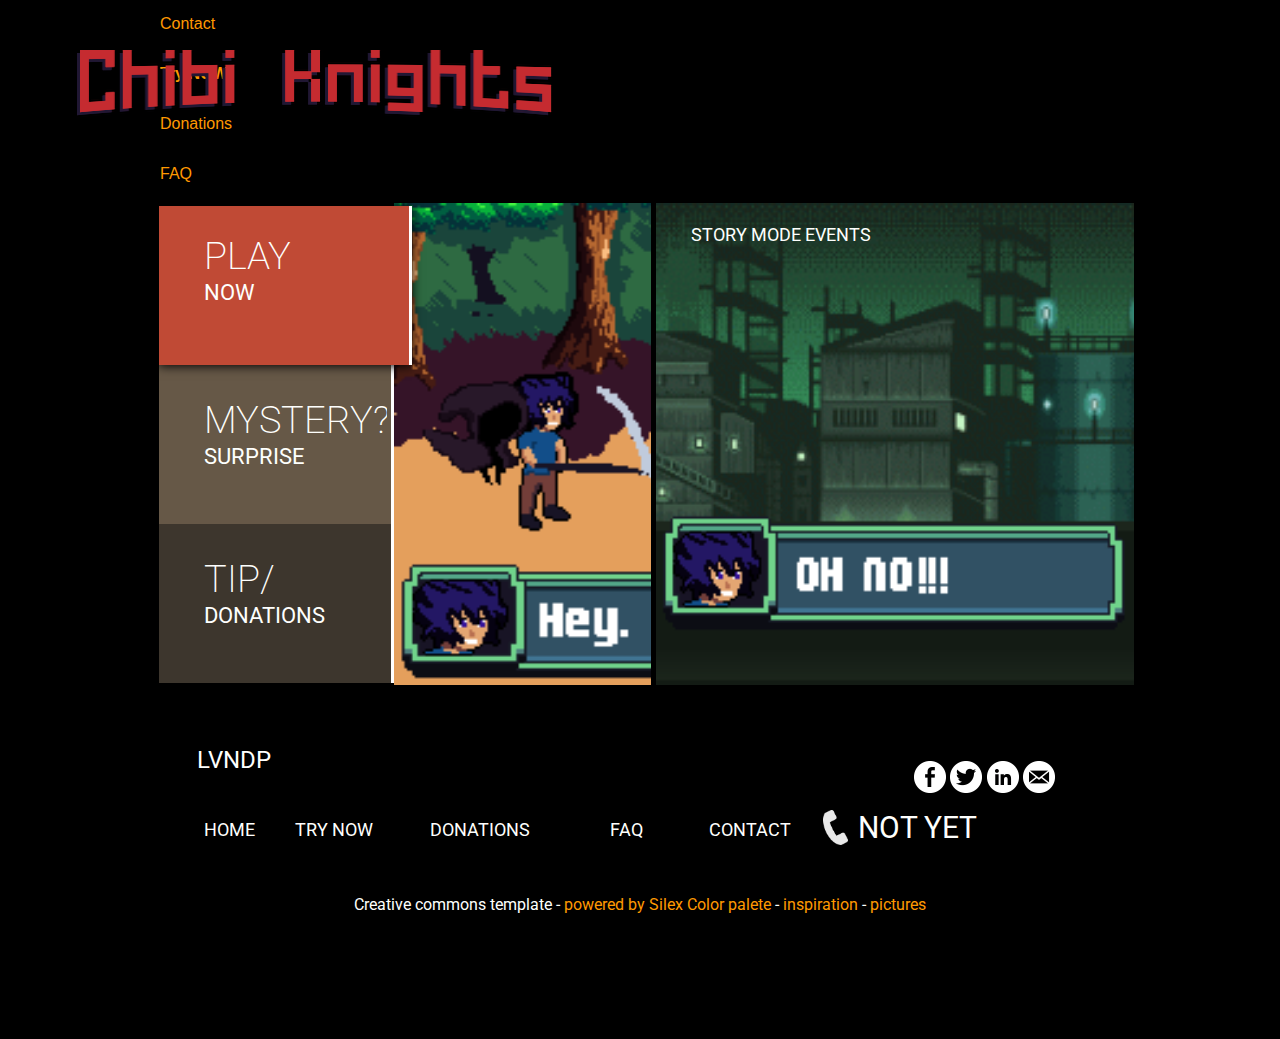
==== index.html @ 05e99b9a "Batch update" ====
<!doctype html><html lang=""><head>
    <title>Ipsoom Center - Silex template - Home</title>
    <meta charset="UTF-8">
    <meta name="generator" content="Silex v2.2.10">
    <!-- leave this for stats -->
    <script type="text/javascript" src="js/jquery.js"></script>
    

    
    <script type="text/javascript" src="js/front-end.js"></script>
    <!-- Normalize -->
    <link href="css/normalize.css" rel="stylesheet">
    <!-- Silex style -->
    <link href="css/front-end.css" rel="stylesheet">

    
    
    
    




























    




    
















































    
    
    
<link href="https://fonts.googleapis.com/css?family=Roboto:100,400" rel="stylesheet" class="silex-custom-font"><meta name="viewport" content="width=device-width, initial-scale=1"><meta name="website-width" content="960"><meta name="hostingProvider" content="unifile"><script src="js/script.js" type="text/javascript"></script><link href="css/styles.css" rel="stylesheet" type="text/css">

    <style>body { opacity: 0; transition: .25s opacity ease; }</style></head>

<body data-silex-type="container-element" class="silex-id-1439554967896-66 all-style enable-mobile silex-runtime silex-published" style=""><div data-silex-type="container-element" class="container-element editable-style silex-id-1538221038117-34 section-element hide-on-desktop" style=""><div data-silex-type="container-element" class="editable-style silex-id-1538221038114-33 container-element silex-element-content silex-container-content website-width"></div></div>
    <div data-silex-type="container-element" class="container-element editable-style silex-id-1490693608162-3 section-element website-min-width">
        <div data-silex-type="container-element" class="editable-style silex-element-content website-width silex-id-1490693608161-2 silex-container-content container-element"><div data-silex-type="text-element" class="editable-style silex-id-1552775712222-12 text-element silex-component hide-on-desktop prevent-auto-z-index nav" style=""><div class="silex-element-content normal"><style>.hamburger-menu_1563834258585_856 {position: absolute; z-index: 20;}.silex-editor .hamburger-menu_1563834258585_856 nav {left: -9999px;}.hamburger-menu_1563834258585_856 nav ul {margin-top: 80px;}.hamburger-menu_1563834258585_856 nav {opacity: 0; position: absolute; background-color: #333333; transition: left 1s ease, height 0s ease 1s; left: -300px; width: 300px; height: 20px;}.hamburger-menu_1563834258585_856.open nav {opacity: 1; height: 100vh; left: 0; transition: left 1s ease, height 0s ease 0s;}.hamburger-menu_1563834258585_856 .nav-container {z-index: 10; position: absolute;}.hamburger-menu_1563834258585_856.open .nav-container {}.hamburger-menu_1563834258585_856 .hamburger-btn {z-index: 20; cursor: pointer; position: absolute;}.hamburger-menu_1563834258585_856 .hamburger-btn span {display: block; width: 30px; height: 5px; margin-bottom: 3px; position: relative; background-color: #000000; border: 1px solid #ffffff; border-radius: 3px; transition: border-color 0.1s ease-in,
      opacity 0.1s ease-in,
      transform 0.1s ease-in,
      background 0.1s ease-in;}.hamburger-menu_1563834258585_856.open .hamburger-btn span {border-color: rgba(255, 255, 255, 0);}.hamburger-menu_1563834258585_856 .hamburger-btn span:first-child {transform-origin: 4px -2px;}.hamburger-menu_1563834258585_856.open .hamburger-btn span:first-child {transform: rotate(45deg) translate(7px, -4px);}.hamburger-menu_1563834258585_856.open .hamburger-btn span:nth-last-child(2) {opacity: 0;}.hamburger-menu_1563834258585_856 .hamburger-btn span:nth-child(3) {transform-origin: -11px 4px;}.hamburger-menu_1563834258585_856.open .hamburger-btn span:nth-child(3) {transform: rotate(-45deg) translate(0, 12px);}</style>
<!-- inspired by https://codepen.io/erikterwan/pen/EVzeRP -->
<div class="hamburger-menu_1563834258585_856 closed">
    <div class="hamburger-btn fixed">
      <span></span>
      <span></span>
      <span></span>
    </div>
    <div class="nav-container">
      <div class="prevent-scale">
        <nav role="navigation" class="">
            <ul>
            
                <li><a href="./" class="page-link-active">Home</a></li>
            
                <li><a href="our-mission.html" class="">Our mission</a></li>
            
                <li><a href="news-press.html" class="">News &amp; Press</a></li>
            
                <li><a href="how-to-help.html" class="">How to help</a></li>
            
                <li><a href="contact.html" class="">Contact</a></li>
            
            </ul>
        </nav>
      </div>
  </div>
</div>
<script type="text/javascript">
(function() {
  var isOpen = false;
  function close() {
    isOpen = false;
    $('.hamburger-menu_1563834258585_856').removeClass('open');
    $('.hamburger-menu_1563834258585_856').addClass('closed');
  }
  function open() {
    isOpen = true;
    $('.hamburger-menu_1563834258585_856').addClass('open');
    $('.hamburger-menu_1563834258585_856').removeClass('closed');
  }
  function toggle() {
    if(isOpen) close();
    else open();
  }
  var silexElement = $('.hamburger-menu_1563834258585_856').closest('.editable-style');
  function move(data) {
    var offset = silexElement.offset();
    $('.hamburger-menu_1563834258585_856 .nav-container').css({
      'transform': 'translate(' + (data.scrollLeft - (offset.left/data.scale)) + 'px, ' + (data.scrollTop - (offset.top/data.scale)) + 'px)'
    });
  }
  $('.hamburger-menu_1563834258585_856 .hamburger-btn').click(function() { toggle(); });
  $(document).on('silex.scroll silex.resize', function(e, data) {
    close();
    move(data);
  });
  close();
})();
</script>
</div></div>
            
            
            


            
            
            
        <div data-silex-type="container-element" class="editable-style silex-id-1552775732073-13 container-element hide-on-desktop"></div><a href="contact.html" data-silex-type="text-element" class="editable-style text-element silex-id-1439554966563-53 hide-on-mobile nav-mark nav" style="">
                <div class="silex-element-content normal"><p><a href="contact.html" class="">Contact</a></p>
                </div>
            </a><a href="our-mission.html" data-silex-type="text-element" class="editable-style text-element hide-on-mobile silex-id-1596401810194-0 nav-mark nav" style="">
                <div class="silex-element-content normal"><p><a href="our-mission.html" class=""><b>Try NOW</b></a></p>
                </div>
            </a><a href="news-press.html" data-silex-type="text-element" class="editable-style text-element silex-id-1439554966975-57 hide-on-mobile nav-mark nav" style="">
                <div class="silex-element-content normal"><p><a href="news-press.html" class="">Donations</a></p>
                </div>
            </a><a href="./" data-silex-type="image-element" class="editable-style silex-id-1490693355800-0 image-element page-link-active" style=""><img src="assets/Title%20dfssssff%201.png" class="silex-element-content"></a><a href="how-to-help.html" data-silex-type="text-element" class="editable-style text-element hide-on-mobile silex-id-1596402918164-6 nav-mark nav" style="">
                <div class="silex-element-content normal"><p><a href="how-to-help.html" class="">FAQ</a></p>
                </div>
            </a></div>
    </div>
    <div data-silex-type="container-element" class="container-element editable-style silex-id-1490693798023-5 section-element paged-element page-home hide-on-mobile website-min-width paged-element-visible">
        <div data-silex-type="container-element" class="editable-style silex-element-content website-width silex-id-1490693798022-4 silex-container-content container-element">
            <div data-silex-type="container-element" class="editable-style container-element silex-id-1439554966458-52" style="">


















                <div data-silex-type="container-element" class="editable-style container-element sub-nav silex-id-1439554966357-51 hide-on-mobile" style="top: 164px; width: 232px; min-height: 159px;">




                    <div data-silex-type="text-element" class="editable-style text-element silex-id-1439554966255-50 buttons" style="top: 22px; left: 45px; width: 183px; min-height: 118px;">
                        <div class="silex-element-content normal">
                            <h2>mystery?</h2>
                            <h3>Surprise</h3>
                        </div>
                    </div>
                </div>
                <a href="our-mission.html" data-silex-type="container-element" class="editable-style container-element silex-id-1439554966154-49 hide-on-mobile sub-nav sub-nav-active" style="top: 5px; width: 250px; min-height: 159px;">




                    <div data-silex-type="text-element" class="editable-style text-element silex-id-1439554966050-48 buttons" style="top: 17px; left: 45px; width: 183px; min-height: 104px;">
                        <div class="silex-element-content normal">
                            <h2>Play</h2><h3>Now<br></h3><span class="_wysihtml-temp-caret-fix" style="position: absolute; display: block; min-width: 1px; z-index: 99999;">﻿</span></div>
                    </div>
                </a>




                <a href="news-press.html" data-silex-type="container-element" class="editable-style container-element silex-id-1439554965843-46 hide-on-mobile sub-nav" style="top: 323px; width: 232px; min-height: 159px;">




                    <div data-silex-type="text-element" class="editable-style text-element silex-id-1439554965740-45 buttons" style="top: 22px; left: 45px; width: 183px; min-height: 104px;">
                        <div class="silex-element-content normal">
                            <h2>Tip/<br></h2><h3>Donations<br></h3><span class="_wysihtml-temp-caret-fix" style="position: absolute; display: block; min-width: 1px; z-index: 99999;">﻿</span></div>
                    </div>

                </a>
                
                
            <div data-silex-type="image-element" class="editable-style silex-id-1596401957684-2 image-element" style=""><img src="assets/previxew.png" class="silex-element-content"></div><div data-silex-type="image-element" class="editable-style silex-id-1596402475060-4 image-element" style=""><img src="assets/previxsssefw.png" class="silex-element-content"></div><div data-silex-type="text-element" class="editable-style silex-id-1596402753030-5 text-element nav" style=""><div class="silex-element-content normal"><p>Story Mode Events</p><span class="_wysihtml-temp-caret-fix" style="position: absolute; display: block; min-width: 1px; z-index: 99999;">﻿</span></div></div></div>
            
        </div>
    </div>
    











    <div class=""></div>




























    <div class="silex-pages">
        <a id="page-home" data-silex-type="page-element" class="page-element page-link-active" href="./">Home</a><a id="page-our-mission" data-silex-type="page-element" class="page-element" href="our-mission.html">Our Mission</a><a id="page-news-press" data-silex-type="page-element" class="page-element" href="news-press.html">News &amp; Press</a><a id="page-how-to-help" data-silex-type="page-element" class="page-element" href="how-to-help.html">How to Help</a><a id="page-contact" data-silex-type="page-element" class="page-element" href="contact.html">Contact</a><a id="page-game" href="game.html" data-silex-type="page-element" class="page-element">Game</a></div>






































    




    
    

    
    

    
    
    



















<div data-silex-type="container-element" class="container-element editable-style silex-id-1490694042605-9 section-element website-min-width">
        <div data-silex-type="container-element" class="editable-style silex-element-content website-width silex-id-1490694042604-8 silex-container-content container-element" style="">
            
            <a href="./" data-silex-type="text-element" class="editable-style text-element silex-id-1439554962691-15 logo page-link-active" style="">
                <div class="silex-element-content normal">
                    <h2>
                        LVNDP</h2><span class="_wysihtml-temp-caret-fix" style="position: absolute; display: block; min-width: 1px; z-index: 99999;">﻿</span></div>
            </a>
            
            <div data-silex-type="image-element" class="editable-style image-element silex-id-1439554962386-12"><img src="assets/form_icon_phone.png" class="silex-element-content">
            </div>
            <a href="tel:+1800990722" data-silex-type="text-element" class="editable-style text-element silex-id-1439554962283-11 phone-number">
                <div class="silex-element-content normal">
                    <p><b><font color="#fefffd">NOT YET</font>&nbsp;</b><br></p><span class="_wysihtml-temp-caret-fix" style="position: absolute; display: block; min-width: 1px; z-index: 99999;">﻿</span></div>
            </a>
            <a href="contact.html" data-silex-type="text-element" class="editable-style text-element silex-id-1439554962181-10 nav hide-on-mobile nav-mark">
                <div class="silex-element-content normal"><p>Contact</p>
                </div>
            </a>
            <a href="how-to-help.html" data-silex-type="text-element" class="editable-style text-element silex-id-1439554962078-9 nav hide-on-mobile nav-mark">
                <div class="silex-element-content normal"><p>Faq</p>
                </div>
            </a>
            <a href="news-press.html" data-silex-type="text-element" class="editable-style text-element silex-id-1439554961964-8 hide-on-mobile nav nav-mark">
                <div class="silex-element-content normal"><p>Donations</p>
                </div>
            </a>
            <a href="our-mission.html" data-silex-type="text-element" class="editable-style text-element silex-id-1439554961840-7 hide-on-mobile nav nav-mark">
                <div class="silex-element-content normal"><p>Try now</p>
                </div>
            </a>
            <a href="./" data-silex-type="text-element" class="editable-style text-element silex-id-1439554961739-6 nav hide-on-mobile nav-mark page-link-active">
                <div class="silex-element-content normal"><p>Home</p>
                </div>
            </a>
            <div data-silex-type="text-element" class="editable-style text-element silex-id-1439554962792-16 footer">
                <div class="silex-element-content normal"><p>Creative commons template - <a href="//www.silex.me">powered by Silex</a>
                    
                    <a href="//www.colorcombos.com/color-schemes/253/ColorCombo253.html">Color palete</a> - <a href="//blog.templatemonster.com/2011/07/18/free-website-template-charity-jquery-slider-typography/">inspiration</a>
                         - <a href="https://unsplash.com/">pictures</a></p>
                    
                </div>
            </div>
        <div data-silex-type="html-element" class="editable-style silex-id-1538217695429-29 html-element silex-component silex-component-share page-home paged-element paged-element-visible" style=""><div class="silex-element-content">
<ul class="share-buttons" id="id_1538217760261_195">
  
  <li><a href="https://www.facebook.com/sharer/sharer.php?u=https://www.silex.me&amp;t=Silex website builder" title="Share on Facebook" target="_blank"><img alt="Share on Facebook" src="assets/Facebook.png"></a></li>
  
  
  <li><a href="https://twitter.com/intent/tweet?source=https://www.silex.me&amp;text=Silex website builder:%20https://www.silex.me&amp;via=silexlabs" target="_blank" title="Share on Twitter"><img alt="Twitt" src="assets/Twitter.png"></a></li>
  
  
  
  
  
  
  
  <li><a href="http://www.linkedin.com/shareArticle?mini=true&amp;url=https://www.silex.me&amp;title=Silex website builder&amp;summary=This site was made with Silex website builder&amp;source=https://www.silex.me" target="_blank" title="Share on LinkedIn"><img alt="Share on LinkedIn" src="assets/LinkedIn.png"></a></li>
  
  
  
  
  <li><a href="mailto:?subject=Silex website builder&amp;body=This site was made with Silex website builder:%20https://www.silex.me" target="_blank" title="Send email"><img alt="Send by email" src="assets/Email.png"></a></li>
  
</ul>

<style type="text/css">#id_1538217760261_195.share-buttons {list-style: none; padding: 0;}#id_1538217760261_195.share-buttons li {display: inline;}#id_1538217760261_195.share-buttons .sr-only {position: absolute; clip: rect(1px, 1px, 1px, 1px); padding: 0; border: 0; height: 1px; width: 1px; overflow: hidden;}</style>
</div></div></div>
    </div></body></html>
---- css/front-end.css ----
/**
 * This file holds the basic CSS styles of Silex websites
 */

/* pages */
.page-element{
  display: none;
}
.paged-element{
  display: none;
}
.silex-published .paged-element{
  display: block;
}
/* default style for silex elements */
.editable-style{
  position: absolute;
  box-sizing: content-box; /* this is needed to set the size of elements with a border (though it could be omited since this is the default value) */
}
.silex-element-content{
  overflow: hidden;
  border-radius: initial;
  width: 100%;
}
/* prevent-auto-z-index is to let the components handle their z-index */
.section-element > .silex-element-content > *:not(.prevent-auto-z-index) {
  /* put the elements of a section on top of sections bellow */
  z-index: 10;
}
.silex-element-content {
  pointer-events: none;
}
.silex-element-content[contenteditable="true"] {
  min-height: 20px;
  cursor: text;
  pointer-events: auto;
}
.editable-style.silex-selected.text-editor-focus {
  /* remove text box selection markers
  box-shadow: none;
  */
  /* a click on current text box will select it */
  cursor: pointer;
}
.text-editor-focus .ui-resizable-handle {
  /* remove text box UI handles for resize */
  display: none;
}
.section-element > .silex-element-content {
  /* section have a content element, and it needs to keep pointer events
     because it container other silex elements
  */
  pointer-events: auto;
}
body.silex-runtime .silex-element-content {
  pointer-events: auto;
}
.editable-style.section-element {
  position: relative;
  left: 0;
  top: 0;
  right: 0;
  padding: 0 100px;
  margin: 0;
}
.silex-runtime .editable-style.section-element {
  padding: 0;
  margin: 0;
  margin-top: -1px;
}
.default-site-width, /* for backward compat, FIXME: remove in a while */
.website-width {
  width: 960px;
}
.section-element .silex-container-content {
  position: relative;
  left: 0;
  top: 0;
  margin-left: auto;
  margin-right: auto;
  overflow: initial;
}
/* background */
.background{
  position: relative !important;
  left: 0 !important;
  top: 0 !important; /* !important is useful while editing */
  margin-left: auto;
  margin-right: auto;
  z-index: 1;
}
/* resize */
.editable-style.image-element .silex-element-content {
  position: absolute;
  border-radius: inherit; /* this is to follow the element's radius */
  height: 100%;
}
/* wysihtml text editor styles */
.wysiwyg-float-left {
  float: left;
  margin: 0 8px 8px 0;
}
.wysiwyg-float-right {
  float: right;
  margin: 0 0 8px 8px;
}
/* Remove dots surrounding links in Firefox
    because of normalize.css */
a:focus{ outline: none;}

body.silex-runtime .editable-style[data-silex-href] {
  cursor: pointer;
}
body.enable-mobile .editable-style.hide-on-desktop {
  display: none;
}
/* elements styles */
body.enable-mobile .background {
  height: initial;
  padding-bottom: 50px;
}
.silex-runtime .fixed {
  position: absolute;
  z-index: 20;
}
/* Mobile styles */
@media (max-width:480px) {
  /* hide horizontal scroll bar which appears because of residual values in css
  html {
    overflow-x: hidden;
  }
  */
  body {
    position: initial; /* used to be absolute but now only in editor (editable.css), when position is absolute the body has the size of its content */
  }
  /* mobile mode */
  body.enable-mobile .editable-style:not(.prevent-mobile-style),
  body.enable-mobile .background.background-initial {
    position: static;
    top: auto;
    left: auto;
    max-width: 100%;
    min-width: auto; /* this is to remove sections min-width, since section min-width is set to the witdh of its content in Element::setStyle() */
    margin-left: auto;
    margin-right: auto;
  }
  body.enable-mobile .editable-style.container-element {
    padding: 10px; /* leave space between a container and its content */
  }
  body.enable-mobile .editable-style.section-element {
    padding: 0;
  }
  body.enable-mobile .editable-style.section-element > .silex-element-content {
    padding: 10px 0; /* leave space between a container and its content */
  }
  body.enable-mobile.silex-resizing .editable-style:not(.prevent-mobile-style) {
    max-width: unset; /* while dragging let the user size the elements freely */
  }
  body.enable-mobile .image-element.editable-style:not(.prevent-mobile-style) {
    position: relative;
  }
  body.enable-mobile .editable-style.section-element {
    max-width: 100%; /* section bg should be 100% width because user do not need to grab the side and resize */
    padding: 0;
    margin: 0;
  }
  body.enable-mobile .container-element {
    display: flex;
    align-items: center;
    justify-content: space-around;
    flex-wrap: wrap;
    height: fit-content;
  }
  /* but still hide paged elements or desktop only elements */
  .paged-element-hidden.paged-element.editable-style {
    display: none;
  }
  body.enable-mobile .editable-style.hide-on-mobile {
    display: none;
  }
  body.enable-mobile .editable-style.hide-on-desktop {
    display: initial;
  }
  body.silex-runtime.enable-mobile .background.background-initial {
    max-width: 100%;
  }
}

/**
 * prodotype components
 */
.silex-element-content-full-height .silex-element-content {
  height: 100%;
}
.prodotype-preview {
  display: none;
}
.prodotype-runtime,
.prodotype-runtime-strict {
  display: none;
}
.prodotype-published {
  display: none;
}
body.silex-editor .prodotype-preview {
  display: block;
}
body.silex-runtime .prodotype-runtime,
body.silex-runtime .prodotype-runtime-strict {
  display: block;
}
body.silex-published .prodotype-published {
  display: block;
}
body.silex-publish .prodotype-runtime-strict {
  display: none;
}
.prodotype-force-size {
  position: absolute;
  width: 100%;
  height: 100%;
}
.silex-component-button button {
  width: 100%;
}
/* full-width component*/
div.editable-style.full-width-section {
  min-height: 100px;
}

div.editable-style.full-width-section>.editable-style {
  position: static;
  min-width: 100%;
}

div.editable-style.full-width-section>.editable-style.silex-element-content {
  display: none;
}
---- css/styles.css ----
.nav-mark a {padding: 15px 5px; transition: background-color .5s ease;}.sub-nav.sub-nav-active {width: 250px; box-shadow: 0 1px 10px black;}.sub-nav {transition: all .15s ease-out; z-index: 100; cursor: pointer;}
.silex-id-1439554967896-66 {background-color: rgb(0, 0, 0); border-top-color: rgb(0, 0, 0); border-right-color: rgb(0, 0, 0); border-bottom-color: rgb(0, 0, 0); border-left-color: rgb(0, 0, 0);}.silex-id-1538221038117-34 {top: 5px; left: 5px;}@media only screen and (max-width: 480px) {.silex-id-1538221038117-34 {top: 0px; left: 0px;}}.silex-id-1538221038114-33 {min-height: 20px;}@media only screen and (max-width: 480px) {.silex-id-1538221038114-33 {min-height: 58px; top: 27px; left: 12px; width: 445px;}}.silex-id-1490693608162-3 {background-color: transparent; top: 5px; left: 5px; min-width: 960px;}.silex-id-1490693608161-2 {min-height: 147px; background-color: transparent; top: 15px; left: 647px; width: 960px;}.silex-id-1552775712222-12 {min-height: 27px; width: 33px; background-color: transparent; top: 100px; left: 774px;}@media only screen and (max-width: 480px) {.silex-id-1552775712222-12 {left: 0px; top: 0px; min-height: 26px; width: 32px;}}.silex-id-1552775732073-13 {width: 100px; min-height: 100px; background-color: rgb(255, 255, 255); top: 100px; left: 740px;}@media only screen and (max-width: 480px) {.silex-id-1552775732073-13 {left: 391px; top: 64px; background-color: transparent; width: 27px; min-height: 20px;}}.silex-id-1439554966563-53 {width: 95px; top: 73px; left: 819px; box-sizing: content-box; min-height: 46px;}.silex-id-1596401810194-0 {width: 152px; top: 73px; left: 393px; box-sizing: content-box; min-height: 55px;}.silex-id-1439554966975-57 {width: 152px; top: 73px; left: 533px; box-sizing: content-box; min-height: 55px; background-color: transparent;}.silex-id-1490693355800-0 {width: 492px; min-height: 85px; top: 43.98957443237305px; left: -93.00000095367432px;}.silex-id-1596402918164-6 {width: 95px; top: 73px; left: 697.9896240234375px; box-sizing: content-box; min-height: 45px;}.silex-id-1490693798023-5 {background-color: transparent; top: 178px; left: 5px; min-width: 960px;}.silex-id-1490693798022-4 {min-height: 474px; background-color: transparent; top: 15px; left: 647px; width: 960px;}.silex-id-1439554966458-52 {width: 960px; top: 3px; left: -1.333343505859375px; box-sizing: content-box; background-color: transparent; min-height: 482px;}.silex-id-1439554966357-51 {width: 232px; top: 164px; left: 0px; box-sizing: content-box; border-top-color: rgb(255, 255, 255); border-right-color: rgb(255, 255, 255); border-bottom-color: rgb(255, 255, 255); border-left-color: rgb(255, 255, 255); border-top-width: 0px; border-right-width: 3px; border-bottom-width: 0px; border-left-width: 0px; border-top-style: solid; border-right-style: solid; border-bottom-style: solid; border-left-style: solid; background-color: rgb(102, 88, 71); min-height: 159px;}@media only screen and (max-width: 480px) {.silex-id-1439554966357-51 {top: 0px; left: 93px; width: 234px; min-height: 158px;}}.silex-id-1439554966255-50 {width: 183px; top: 22px; left: 45px; box-sizing: content-box; min-height: 118px;}.silex-id-1439554966154-49 {width: 232px; top: 5px; left: 0px; box-sizing: content-box; border-top-color: rgb(255, 255, 255); border-right-color: rgb(255, 255, 255); border-bottom-color: rgb(255, 255, 255); border-left-color: rgb(255, 255, 255); border-top-width: 0px; border-right-width: 3px; border-bottom-width: 0px; border-left-width: 0px; border-top-style: solid; border-right-style: solid; border-bottom-style: solid; border-left-style: solid; background-color: rgba(192,74,53,1); min-height: 159px;}.silex-id-1439554966050-48 {width: 183px; top: 17px; left: 45px; box-sizing: content-box; min-height: 104px;}.silex-id-1439554965843-46 {width: 232px; top: 323px; left: 0px; box-sizing: content-box; border-top-color: rgb(255, 255, 255); border-right-color: rgb(255, 255, 255); border-bottom-color: rgb(255, 255, 255); border-left-color: rgb(255, 255, 255); border-top-width: 0px; border-right-width: 3px; border-bottom-width: 0px; border-left-width: 0px; border-top-style: solid; border-right-style: solid; border-bottom-style: solid; border-left-style: solid; background-color: rgb(61, 54, 45); min-height: 159px;}.silex-id-1439554965740-45 {width: 183px; top: 22px; left: 45px; box-sizing: content-box; min-height: 104px;}.silex-id-1596401957684-2 {width: 520px; min-height: 482px; top: 2px; left: 235px;}.silex-id-1596402475060-4 {width: 478px; min-height: 482px; top: 2px; left: 492px; border-width: 0 0 0 5px; border-style: solid;}.silex-id-1596402753030-5 {width: 229px; min-height: 50px; top: 11px; left: 508.00341796875px;}.silex-id-1490694258064-17 {background-color: transparent; top: 171px; left: 0px; border-color: #000000; min-width: 960px;}.silex-id-1490694258062-16 {min-height: 744px; background-color: transparent; border-color: #000000; top: 15px; left: 329px; width: 960px;}.silex-id-1492776401689-1 {width: 456px; height: 587px; background-color: transparent; top: 83px; left: 1px;}.silex-id-1548873212201-7 {height: 400px; width: 456px; background-color: transparent; top: 92px; left: 504px;}.silex-id-1490694217944-13 {background-color: transparent; top: 171px; left: 0px;}.silex-id-1490694217944-12 {min-height: 236px; background-color: transparent;}.silex-id-1439554961432-3 {width: 817px; top: 31px; left: 2px; box-sizing: content-box; min-height: 189px;}.silex-id-1490701905049-21 {background-color: transparent; top: 100px; left: NaNpx; background-image: url(../assets/nQZcA7PRTyuduZPSZQ88_wanderlust.jpg); background-size: cover; background-position: center center;}.silex-id-1490701905043-20 {min-height: 480px; background-color: transparent;}.silex-id-1490694237194-15 {background-color: transparent; top: 171px; left: 0px; min-width: 960px;}.silex-id-1490694237193-14 {min-height: 232px; background-color: transparent; top: 15px; left: 545px; width: 960px;}.silex-id-1439554961331-2 {width: 817px; top: 31px; left: 2px; box-sizing: content-box; min-height: 189px;}.silex-id-1490701944668-23 {background-color: transparent; top: 100px; left: NaNpx; background-image: url(../assets/xpdPwXTASnOUXFpIPgDs_IMG_1460_edt.jpg); background-size: cover; background-position: bottom center;}.silex-id-1490701944667-22 {min-height: 480px; background-color: transparent;}.silex-id-1490694152451-11 {background-color: transparent; top: 433px; left: NaNpx; min-width: 960px;}.silex-id-1490694152449-10 {min-height: 151px; background-color: transparent; top: 0px; left: 0px;}.silex-id-1439554961635-5 {width: 817px; top: 31px; left: 2px; box-sizing: content-box; min-height: 102px;}.silex-id-1596448483202-2 {}.silex-id-1596448483053-1 {min-height: 505px; top: 0px; left: 0px;}.silex-id-1596449846811-5 {}.silex-id-1596449846684-4 {min-height: 604px; top: 0px; left: 0px;}.silex-id-1596453449970-0 {width: 437px; min-height: 36px; top: 258px; left: 261.0000305175781px;}.silex-id-1490694042605-9 {background-color: transparent; top: 931px; left: 0px;}@media only screen and (max-width: 480px) {.silex-id-1490694042605-9 {top: 3037px; left: 0px;}}.silex-id-1490694042604-8 {min-height: 367px; background-color: transparent; top: 0px; left: 0px;}@media only screen and (max-width: 480px) {.silex-id-1490694042604-8 {min-height: 648px;}}.silex-id-1439554962691-15 {width: 264px; top: 55px; left: 37px; box-sizing: content-box; min-height: 67px;}@media only screen and (max-width: 480px) {.silex-id-1439554962691-15 {top: 2000px; left: 13px; width: 419px; min-height: 125px;}}.silex-id-1439554962386-12 {width: 25px; top: 139px; left: 663px; box-sizing: content-box; min-height: 34.5676px;}.silex-id-1439554962283-11 {width: 240px; top: 127px; left: 698px; box-sizing: content-box; min-height: 52px;}@media only screen and (max-width: 480px) {.silex-id-1439554962283-11 {top: 2129px; left: 1px; width: 240px; min-height: 38px;}}.silex-id-1439554962181-10 {width: 102px; top: 136px; left: 539px; box-sizing: content-box; min-height: 45px;}.silex-id-1439554962078-9 {width: 133px; top: 136px; left: 400px; box-sizing: content-box; min-height: 45px;}.silex-id-1439554961964-8 {width: 146px; top: 136px; left: 247px; box-sizing: content-box; min-height: 45px;}.silex-id-1439554961840-7 {width: 134px; top: 136px; left: 107px; box-sizing: content-box; min-height: 45px;}.silex-id-1439554961739-6 {width: 65px; top: 136px; left: 37px; box-sizing: content-box; min-height: 45px;}.silex-id-1439554962792-16 {width: 600px; top: 208px; left: 180px; box-sizing: content-box; background-color: transparent; min-height: 50px;}.silex-id-1538217695429-29 {width: 159px; min-height: 68px; background-color: transparent; top: 74px; left: 754px;}
h2 {font-weight: 400;}.text-element > .silex-element-content {font-family: 'Roboto', sans-serif; font-weight: 400; color: #FEFFFD;}a {color: #FF9900; text-decoration: none;}[data-silex-href] {color: #FF9900; text-decoration: none;}@media only screen and (max-width: 480px), only screen and (max-device-width: 480px) {.text-element > .silex-element-content {font-size: 200%;}}
.nav.text-element > .silex-element-content {font-weight: 400; font-size: 18px; text-align: center; text-transform: uppercase; line-height: 10px;}.nav a {color: #ffffff;}.nav [data-silex-href] {color: #ffffff;}.nav .page-link-active {background-color: #FF9900;}.nav a:hover {background-color: #FF9900;}.nav [data-silex-href]:hover {background-color: #FF9900;}@media only screen and (max-width: 480px) {.nav ul li {list-style-type: none; line-height: 2;}}
.white-title h2 {font-weight: 100; font-size: 38px; color: #000000; text-transform: capitalize; line-height: 0;}.white-title.text-element > .silex-element-content {font-weight: 700;}.white-title h2::first-letter {font-weight: 400; color: #ffffff; background-color: #ff9900; letter-spacing: 10px;}
.black-text.text-element > .silex-element-content {color: #000000;}
.content h2 {text-transform: uppercase;}.content h3 {font-weight: normal; font-size: 28px; line-height: 0.4;}.content u {color: #ff9900; text-decoration: none;}
.phone-number.text-element > .silex-element-content {font-size: 30px; line-height: 0;}.phone-number b {font-weight: normal; color: #665847;}
.buttons h2 {font-weight: 200;}.buttons h3 {font-weight: normal; font-size: 22px;}.buttons.text-element > .silex-element-content {font-size: 25px; text-transform: uppercase; line-height: 5px;}.buttons p {font-weight: 200; font-size: 18px; text-align: center; line-height: 0;}
.footer.text-element > .silex-element-content {text-align: center;}
.quote.text-element > .silex-element-content {font-size: 59px;}
.website-width {width: 960px;}
.style-no-nav.text-element > .silex-element-content {font-size: 18px; color: #c33564; text-align: center; line-height: 10px; column-rule-style: groove;}
body.silex-runtime {opacity: 1;}
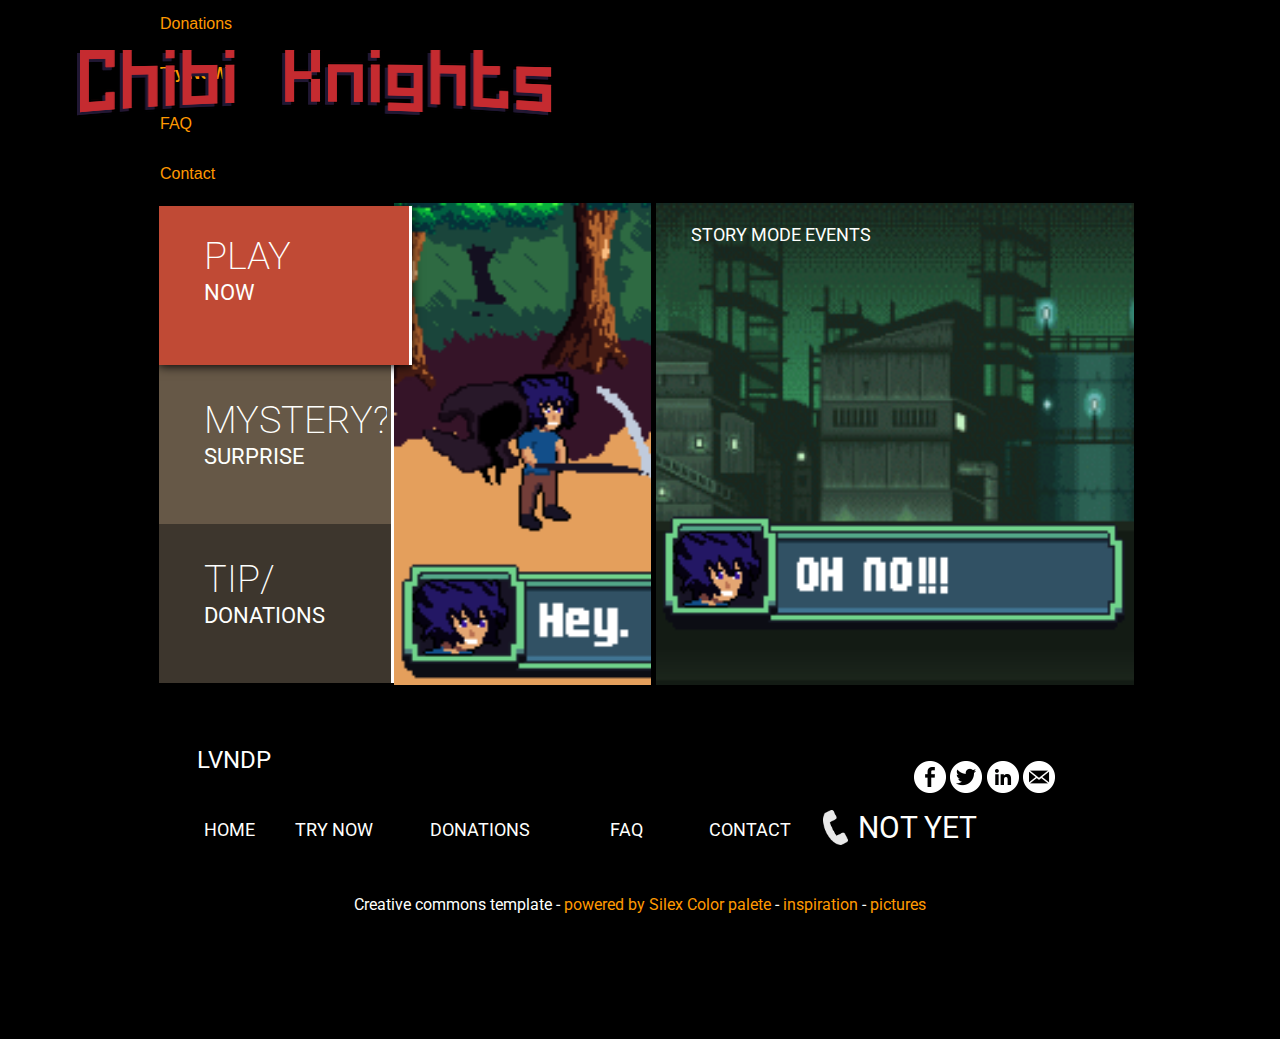
==== commit e1e4f6b6: "Batch update" ====
--- a/index.html
+++ b/index.html
@@ -102,7 +102,7 @@
     
     
     
-<link href="https://fonts.googleapis.com/css?family=Roboto:100,400" rel="stylesheet" class="silex-custom-font"><meta name="viewport" content="width=device-width, initial-scale=1"><meta name="website-width" content="960"><meta name="hostingProvider" content="unifile"><script src="js/script.js" type="text/javascript"></script><link href="css/styles.css" rel="stylesheet" type="text/css">
+<link href="https://fonts.googleapis.com/css?family=Roboto:100,400" rel="stylesheet" class="silex-custom-font"><meta name="viewport" content="width=device-width, initial-scale=1"><meta name="website-width" content="960"><meta name="hostingProvider" content="ghpages"><script src="js/script.js" type="text/javascript"></script><link href="css/styles.css" rel="stylesheet" type="text/css">
 
     <style>body { opacity: 0; transition: .25s opacity ease; }</style></head>
 
@@ -180,17 +180,17 @@
             
             
             
-        <div data-silex-type="container-element" class="editable-style silex-id-1552775732073-13 container-element hide-on-desktop"></div><a href="contact.html" data-silex-type="text-element" class="editable-style text-element silex-id-1439554966563-53 hide-on-mobile nav-mark nav" style="">
-                <div class="silex-element-content normal"><p><a href="contact.html" class="">Contact</a></p>
+        <div data-silex-type="container-element" class="editable-style silex-id-1552775732073-13 container-element hide-on-desktop"></div><a href="./" data-silex-type="image-element" class="editable-style silex-id-1490693355800-0 image-element page-link-active" style=""><img src="assets/Title%20dfssssff%201.png" class="silex-element-content"></a><a href="news-press.html" data-silex-type="text-element" class="editable-style text-element silex-id-1439554966975-57 hide-on-mobile nav-mark nav" style="">
+                <div class="silex-element-content normal"><p><a href="news-press.html" class="">Donations</a></p>
                 </div>
             </a><a href="our-mission.html" data-silex-type="text-element" class="editable-style text-element hide-on-mobile silex-id-1596401810194-0 nav-mark nav" style="">
                 <div class="silex-element-content normal"><p><a href="our-mission.html" class=""><b>Try NOW</b></a></p>
                 </div>
-            </a><a href="news-press.html" data-silex-type="text-element" class="editable-style text-element silex-id-1439554966975-57 hide-on-mobile nav-mark nav" style="">
-                <div class="silex-element-content normal"><p><a href="news-press.html" class="">Donations</a></p>
-                </div>
-            </a><a href="./" data-silex-type="image-element" class="editable-style silex-id-1490693355800-0 image-element page-link-active" style=""><img src="assets/Title%20dfssssff%201.png" class="silex-element-content"></a><a href="how-to-help.html" data-silex-type="text-element" class="editable-style text-element hide-on-mobile silex-id-1596402918164-6 nav-mark nav" style="">
+            </a><a href="how-to-help.html" data-silex-type="text-element" class="editable-style text-element hide-on-mobile silex-id-1596402918164-6 nav-mark nav" style="">
                 <div class="silex-element-content normal"><p><a href="how-to-help.html" class="">FAQ</a></p>
+                </div>
+            </a><a href="contact.html" data-silex-type="text-element" class="editable-style text-element silex-id-1439554966563-53 hide-on-mobile nav-mark nav" style="">
+                <div class="silex-element-content normal"><p><a href="contact.html" class="">Contact</a></p>
                 </div>
             </a></div>
     </div>
--- a/css/styles.css
+++ b/css/styles.css
@@ -1,6 +1,6 @@
 
 .nav-mark a {padding: 15px 5px; transition: background-color .5s ease;}.sub-nav.sub-nav-active {width: 250px; box-shadow: 0 1px 10px black;}.sub-nav {transition: all .15s ease-out; z-index: 100; cursor: pointer;}
-.silex-id-1439554967896-66 {background-color: rgb(0, 0, 0); border-top-color: rgb(0, 0, 0); border-right-color: rgb(0, 0, 0); border-bottom-color: rgb(0, 0, 0); border-left-color: rgb(0, 0, 0);}.silex-id-1538221038117-34 {top: 5px; left: 5px;}@media only screen and (max-width: 480px) {.silex-id-1538221038117-34 {top: 0px; left: 0px;}}.silex-id-1538221038114-33 {min-height: 20px;}@media only screen and (max-width: 480px) {.silex-id-1538221038114-33 {min-height: 58px; top: 27px; left: 12px; width: 445px;}}.silex-id-1490693608162-3 {background-color: transparent; top: 5px; left: 5px; min-width: 960px;}.silex-id-1490693608161-2 {min-height: 147px; background-color: transparent; top: 15px; left: 647px; width: 960px;}.silex-id-1552775712222-12 {min-height: 27px; width: 33px; background-color: transparent; top: 100px; left: 774px;}@media only screen and (max-width: 480px) {.silex-id-1552775712222-12 {left: 0px; top: 0px; min-height: 26px; width: 32px;}}.silex-id-1552775732073-13 {width: 100px; min-height: 100px; background-color: rgb(255, 255, 255); top: 100px; left: 740px;}@media only screen and (max-width: 480px) {.silex-id-1552775732073-13 {left: 391px; top: 64px; background-color: transparent; width: 27px; min-height: 20px;}}.silex-id-1439554966563-53 {width: 95px; top: 73px; left: 819px; box-sizing: content-box; min-height: 46px;}.silex-id-1596401810194-0 {width: 152px; top: 73px; left: 393px; box-sizing: content-box; min-height: 55px;}.silex-id-1439554966975-57 {width: 152px; top: 73px; left: 533px; box-sizing: content-box; min-height: 55px; background-color: transparent;}.silex-id-1490693355800-0 {width: 492px; min-height: 85px; top: 43.98957443237305px; left: -93.00000095367432px;}.silex-id-1596402918164-6 {width: 95px; top: 73px; left: 697.9896240234375px; box-sizing: content-box; min-height: 45px;}.silex-id-1490693798023-5 {background-color: transparent; top: 178px; left: 5px; min-width: 960px;}.silex-id-1490693798022-4 {min-height: 474px; background-color: transparent; top: 15px; left: 647px; width: 960px;}.silex-id-1439554966458-52 {width: 960px; top: 3px; left: -1.333343505859375px; box-sizing: content-box; background-color: transparent; min-height: 482px;}.silex-id-1439554966357-51 {width: 232px; top: 164px; left: 0px; box-sizing: content-box; border-top-color: rgb(255, 255, 255); border-right-color: rgb(255, 255, 255); border-bottom-color: rgb(255, 255, 255); border-left-color: rgb(255, 255, 255); border-top-width: 0px; border-right-width: 3px; border-bottom-width: 0px; border-left-width: 0px; border-top-style: solid; border-right-style: solid; border-bottom-style: solid; border-left-style: solid; background-color: rgb(102, 88, 71); min-height: 159px;}@media only screen and (max-width: 480px) {.silex-id-1439554966357-51 {top: 0px; left: 93px; width: 234px; min-height: 158px;}}.silex-id-1439554966255-50 {width: 183px; top: 22px; left: 45px; box-sizing: content-box; min-height: 118px;}.silex-id-1439554966154-49 {width: 232px; top: 5px; left: 0px; box-sizing: content-box; border-top-color: rgb(255, 255, 255); border-right-color: rgb(255, 255, 255); border-bottom-color: rgb(255, 255, 255); border-left-color: rgb(255, 255, 255); border-top-width: 0px; border-right-width: 3px; border-bottom-width: 0px; border-left-width: 0px; border-top-style: solid; border-right-style: solid; border-bottom-style: solid; border-left-style: solid; background-color: rgba(192,74,53,1); min-height: 159px;}.silex-id-1439554966050-48 {width: 183px; top: 17px; left: 45px; box-sizing: content-box; min-height: 104px;}.silex-id-1439554965843-46 {width: 232px; top: 323px; left: 0px; box-sizing: content-box; border-top-color: rgb(255, 255, 255); border-right-color: rgb(255, 255, 255); border-bottom-color: rgb(255, 255, 255); border-left-color: rgb(255, 255, 255); border-top-width: 0px; border-right-width: 3px; border-bottom-width: 0px; border-left-width: 0px; border-top-style: solid; border-right-style: solid; border-bottom-style: solid; border-left-style: solid; background-color: rgb(61, 54, 45); min-height: 159px;}.silex-id-1439554965740-45 {width: 183px; top: 22px; left: 45px; box-sizing: content-box; min-height: 104px;}.silex-id-1596401957684-2 {width: 520px; min-height: 482px; top: 2px; left: 235px;}.silex-id-1596402475060-4 {width: 478px; min-height: 482px; top: 2px; left: 492px; border-width: 0 0 0 5px; border-style: solid;}.silex-id-1596402753030-5 {width: 229px; min-height: 50px; top: 11px; left: 508.00341796875px;}.silex-id-1490694258064-17 {background-color: transparent; top: 171px; left: 0px; border-color: #000000; min-width: 960px;}.silex-id-1490694258062-16 {min-height: 744px; background-color: transparent; border-color: #000000; top: 15px; left: 329px; width: 960px;}.silex-id-1492776401689-1 {width: 456px; height: 587px; background-color: transparent; top: 83px; left: 1px;}.silex-id-1548873212201-7 {height: 400px; width: 456px; background-color: transparent; top: 92px; left: 504px;}.silex-id-1490694217944-13 {background-color: transparent; top: 171px; left: 0px;}.silex-id-1490694217944-12 {min-height: 236px; background-color: transparent;}.silex-id-1439554961432-3 {width: 817px; top: 31px; left: 2px; box-sizing: content-box; min-height: 189px;}.silex-id-1490701905049-21 {background-color: transparent; top: 100px; left: NaNpx; background-image: url(../assets/nQZcA7PRTyuduZPSZQ88_wanderlust.jpg); background-size: cover; background-position: center center;}.silex-id-1490701905043-20 {min-height: 480px; background-color: transparent;}.silex-id-1490694237194-15 {background-color: transparent; top: 171px; left: 0px; min-width: 960px;}.silex-id-1490694237193-14 {min-height: 232px; background-color: transparent; top: 15px; left: 545px; width: 960px;}.silex-id-1439554961331-2 {width: 817px; top: 31px; left: 2px; box-sizing: content-box; min-height: 189px;}.silex-id-1490701944668-23 {background-color: transparent; top: 100px; left: NaNpx; background-image: url(../assets/xpdPwXTASnOUXFpIPgDs_IMG_1460_edt.jpg); background-size: cover; background-position: bottom center;}.silex-id-1490701944667-22 {min-height: 480px; background-color: transparent;}.silex-id-1490694152451-11 {background-color: transparent; top: 433px; left: NaNpx; min-width: 960px;}.silex-id-1490694152449-10 {min-height: 151px; background-color: transparent; top: 0px; left: 0px;}.silex-id-1439554961635-5 {width: 817px; top: 31px; left: 2px; box-sizing: content-box; min-height: 102px;}.silex-id-1596448483202-2 {}.silex-id-1596448483053-1 {min-height: 505px; top: 0px; left: 0px;}.silex-id-1596449846811-5 {}.silex-id-1596449846684-4 {min-height: 604px; top: 0px; left: 0px;}.silex-id-1596453449970-0 {width: 437px; min-height: 36px; top: 258px; left: 261.0000305175781px;}.silex-id-1490694042605-9 {background-color: transparent; top: 931px; left: 0px;}@media only screen and (max-width: 480px) {.silex-id-1490694042605-9 {top: 3037px; left: 0px;}}.silex-id-1490694042604-8 {min-height: 367px; background-color: transparent; top: 0px; left: 0px;}@media only screen and (max-width: 480px) {.silex-id-1490694042604-8 {min-height: 648px;}}.silex-id-1439554962691-15 {width: 264px; top: 55px; left: 37px; box-sizing: content-box; min-height: 67px;}@media only screen and (max-width: 480px) {.silex-id-1439554962691-15 {top: 2000px; left: 13px; width: 419px; min-height: 125px;}}.silex-id-1439554962386-12 {width: 25px; top: 139px; left: 663px; box-sizing: content-box; min-height: 34.5676px;}.silex-id-1439554962283-11 {width: 240px; top: 127px; left: 698px; box-sizing: content-box; min-height: 52px;}@media only screen and (max-width: 480px) {.silex-id-1439554962283-11 {top: 2129px; left: 1px; width: 240px; min-height: 38px;}}.silex-id-1439554962181-10 {width: 102px; top: 136px; left: 539px; box-sizing: content-box; min-height: 45px;}.silex-id-1439554962078-9 {width: 133px; top: 136px; left: 400px; box-sizing: content-box; min-height: 45px;}.silex-id-1439554961964-8 {width: 146px; top: 136px; left: 247px; box-sizing: content-box; min-height: 45px;}.silex-id-1439554961840-7 {width: 134px; top: 136px; left: 107px; box-sizing: content-box; min-height: 45px;}.silex-id-1439554961739-6 {width: 65px; top: 136px; left: 37px; box-sizing: content-box; min-height: 45px;}.silex-id-1439554962792-16 {width: 600px; top: 208px; left: 180px; box-sizing: content-box; background-color: transparent; min-height: 50px;}.silex-id-1538217695429-29 {width: 159px; min-height: 68px; background-color: transparent; top: 74px; left: 754px;}
+.silex-id-1439554967896-66 {background-color: rgb(0, 0, 0); border-top-color: rgb(0, 0, 0); border-right-color: rgb(0, 0, 0); border-bottom-color: rgb(0, 0, 0); border-left-color: rgb(0, 0, 0);}.silex-id-1538221038117-34 {top: 5px; left: 5px;}@media only screen and (max-width: 480px) {.silex-id-1538221038117-34 {top: 0px; left: 0px;}}.silex-id-1538221038114-33 {min-height: 20px;}@media only screen and (max-width: 480px) {.silex-id-1538221038114-33 {min-height: 58px; top: 27px; left: 12px; width: 445px;}}.silex-id-1490693608162-3 {background-color: transparent; top: 5px; left: 5px; min-width: 960px;}.silex-id-1490693608161-2 {min-height: 147px; background-color: transparent; top: 15px; left: 647px; width: 960px;}.silex-id-1552775712222-12 {min-height: 27px; width: 33px; background-color: transparent; top: 100px; left: 774px;}@media only screen and (max-width: 480px) {.silex-id-1552775712222-12 {left: 0px; top: 0px; min-height: 26px; width: 32px;}}.silex-id-1552775732073-13 {width: 100px; min-height: 100px; background-color: rgb(255, 255, 255); top: 100px; left: 740px;}@media only screen and (max-width: 480px) {.silex-id-1552775732073-13 {left: 391px; top: 64px; background-color: transparent; width: 27px; min-height: 20px;}}.silex-id-1490693355800-0 {width: 492px; min-height: 85px; top: 43.98957443237305px; left: -93.00000095367432px;}.silex-id-1439554966975-57 {width: 152px; top: 73px; left: 552px; box-sizing: content-box; min-height: 55px; background-color: transparent;}.silex-id-1596401810194-0 {width: 152px; top: 73px; left: 421px; box-sizing: content-box; min-height: 55px;}.silex-id-1596402918164-6 {width: 95px; top: 73px; left: 698px; box-sizing: content-box; min-height: 46px;}.silex-id-1439554966563-53 {width: 95px; top: 73px; left: 793px; box-sizing: content-box; min-height: 46px;}.silex-id-1490693798023-5 {background-color: transparent; top: 178px; left: 5px; min-width: 960px;}.silex-id-1490693798022-4 {min-height: 474px; background-color: transparent; top: 15px; left: 647px; width: 960px;}.silex-id-1439554966458-52 {width: 960px; top: 3px; left: -1.333343505859375px; box-sizing: content-box; background-color: transparent; min-height: 482px;}.silex-id-1439554966357-51 {width: 232px; top: 164px; left: 0px; box-sizing: content-box; border-top-color: rgb(255, 255, 255); border-right-color: rgb(255, 255, 255); border-bottom-color: rgb(255, 255, 255); border-left-color: rgb(255, 255, 255); border-top-width: 0px; border-right-width: 3px; border-bottom-width: 0px; border-left-width: 0px; border-top-style: solid; border-right-style: solid; border-bottom-style: solid; border-left-style: solid; background-color: rgb(102, 88, 71); min-height: 159px;}@media only screen and (max-width: 480px) {.silex-id-1439554966357-51 {top: 0px; left: 93px; width: 234px; min-height: 158px;}}.silex-id-1439554966255-50 {width: 183px; top: 22px; left: 45px; box-sizing: content-box; min-height: 118px;}.silex-id-1439554966154-49 {width: 232px; top: 5px; left: 0px; box-sizing: content-box; border-top-color: rgb(255, 255, 255); border-right-color: rgb(255, 255, 255); border-bottom-color: rgb(255, 255, 255); border-left-color: rgb(255, 255, 255); border-top-width: 0px; border-right-width: 3px; border-bottom-width: 0px; border-left-width: 0px; border-top-style: solid; border-right-style: solid; border-bottom-style: solid; border-left-style: solid; background-color: rgba(192,74,53,1); min-height: 159px;}.silex-id-1439554966050-48 {width: 183px; top: 17px; left: 45px; box-sizing: content-box; min-height: 104px;}.silex-id-1439554965843-46 {width: 232px; top: 323px; left: 0px; box-sizing: content-box; border-top-color: rgb(255, 255, 255); border-right-color: rgb(255, 255, 255); border-bottom-color: rgb(255, 255, 255); border-left-color: rgb(255, 255, 255); border-top-width: 0px; border-right-width: 3px; border-bottom-width: 0px; border-left-width: 0px; border-top-style: solid; border-right-style: solid; border-bottom-style: solid; border-left-style: solid; background-color: rgb(61, 54, 45); min-height: 159px;}.silex-id-1439554965740-45 {width: 183px; top: 22px; left: 45px; box-sizing: content-box; min-height: 104px;}.silex-id-1596401957684-2 {width: 520px; min-height: 482px; top: 2px; left: 235px;}.silex-id-1596402475060-4 {width: 478px; min-height: 482px; top: 2px; left: 492px; border-width: 0 0 0 5px; border-style: solid;}.silex-id-1596402753030-5 {width: 229px; min-height: 50px; top: 11px; left: 508.00341796875px;}.silex-id-1490694258064-17 {background-color: transparent; top: 171px; left: 0px; border-color: #000000; min-width: 960px;}.silex-id-1490694258062-16 {min-height: 744px; background-color: transparent; border-color: #000000; top: 15px; left: 329px; width: 960px;}.silex-id-1492776401689-1 {width: 456px; height: 587px; background-color: transparent; top: 83px; left: 1px;}.silex-id-1548873212201-7 {height: 400px; width: 456px; background-color: transparent; top: 92px; left: 504px;}.silex-id-1490694217944-13 {background-color: transparent; top: 171px; left: 0px;}.silex-id-1490694217944-12 {min-height: 236px; background-color: transparent;}.silex-id-1439554961432-3 {width: 817px; top: 31px; left: 2px; box-sizing: content-box; min-height: 189px;}.silex-id-1490701905049-21 {background-color: transparent; top: 100px; left: NaNpx; background-image: url(../assets/nQZcA7PRTyuduZPSZQ88_wanderlust.jpg); background-size: cover; background-position: center center;}.silex-id-1490701905043-20 {min-height: 480px; background-color: transparent;}.silex-id-1490694237194-15 {background-color: transparent; top: 171px; left: 0px; min-width: 960px;}.silex-id-1490694237193-14 {min-height: 232px; background-color: transparent; top: 15px; left: 545px; width: 960px;}.silex-id-1439554961331-2 {width: 817px; top: 31px; left: 2px; box-sizing: content-box; min-height: 189px;}.silex-id-1490701944668-23 {background-color: transparent; top: 100px; left: NaNpx; background-image: url(../assets/xpdPwXTASnOUXFpIPgDs_IMG_1460_edt.jpg); background-size: cover; background-position: bottom center;}.silex-id-1490701944667-22 {min-height: 480px; background-color: transparent;}.silex-id-1490694152451-11 {background-color: transparent; top: 433px; left: NaNpx; min-width: 960px;}.silex-id-1490694152449-10 {min-height: 151px; background-color: transparent; top: 0px; left: 0px;}.silex-id-1439554961635-5 {width: 817px; top: 31px; left: 2px; box-sizing: content-box; min-height: 102px;}.silex-id-1596448483202-2 {}.silex-id-1596448483053-1 {min-height: 505px; top: 0px; left: 0px;}.silex-id-1596449846811-5 {}.silex-id-1596449846684-4 {min-height: 604px; top: 0px; left: 0px;}.silex-id-1596453449970-0 {width: 437px; min-height: 36px; top: 258px; left: 261.0000305175781px;}.silex-id-1490694042605-9 {background-color: transparent; top: 931px; left: 0px;}@media only screen and (max-width: 480px) {.silex-id-1490694042605-9 {top: 3037px; left: 0px;}}.silex-id-1490694042604-8 {min-height: 367px; background-color: transparent; top: 0px; left: 0px;}@media only screen and (max-width: 480px) {.silex-id-1490694042604-8 {min-height: 648px;}}.silex-id-1439554962691-15 {width: 264px; top: 55px; left: 37px; box-sizing: content-box; min-height: 67px;}@media only screen and (max-width: 480px) {.silex-id-1439554962691-15 {top: 2000px; left: 13px; width: 419px; min-height: 125px;}}.silex-id-1439554962386-12 {width: 25px; top: 139px; left: 663px; box-sizing: content-box; min-height: 34.5676px;}.silex-id-1439554962283-11 {width: 240px; top: 127px; left: 698px; box-sizing: content-box; min-height: 52px;}@media only screen and (max-width: 480px) {.silex-id-1439554962283-11 {top: 2129px; left: 1px; width: 240px; min-height: 38px;}}.silex-id-1439554962181-10 {width: 102px; top: 136px; left: 539px; box-sizing: content-box; min-height: 45px;}.silex-id-1439554962078-9 {width: 133px; top: 136px; left: 400px; box-sizing: content-box; min-height: 45px;}.silex-id-1439554961964-8 {width: 146px; top: 136px; left: 247px; box-sizing: content-box; min-height: 45px;}.silex-id-1439554961840-7 {width: 134px; top: 136px; left: 107px; box-sizing: content-box; min-height: 45px;}.silex-id-1439554961739-6 {width: 65px; top: 136px; left: 37px; box-sizing: content-box; min-height: 45px;}.silex-id-1439554962792-16 {width: 600px; top: 208px; left: 180px; box-sizing: content-box; background-color: transparent; min-height: 50px;}.silex-id-1538217695429-29 {width: 159px; min-height: 68px; background-color: transparent; top: 74px; left: 754px;}
 h2 {font-weight: 400;}.text-element > .silex-element-content {font-family: 'Roboto', sans-serif; font-weight: 400; color: #FEFFFD;}a {color: #FF9900; text-decoration: none;}[data-silex-href] {color: #FF9900; text-decoration: none;}@media only screen and (max-width: 480px), only screen and (max-device-width: 480px) {.text-element > .silex-element-content {font-size: 200%;}}
 .nav.text-element > .silex-element-content {font-weight: 400; font-size: 18px; text-align: center; text-transform: uppercase; line-height: 10px;}.nav a {color: #ffffff;}.nav [data-silex-href] {color: #ffffff;}.nav .page-link-active {background-color: #FF9900;}.nav a:hover {background-color: #FF9900;}.nav [data-silex-href]:hover {background-color: #FF9900;}@media only screen and (max-width: 480px) {.nav ul li {list-style-type: none; line-height: 2;}}
 .white-title h2 {font-weight: 100; font-size: 38px; color: #000000; text-transform: capitalize; line-height: 0;}.white-title.text-element > .silex-element-content {font-weight: 700;}.white-title h2::first-letter {font-weight: 400; color: #ffffff; background-color: #ff9900; letter-spacing: 10px;}
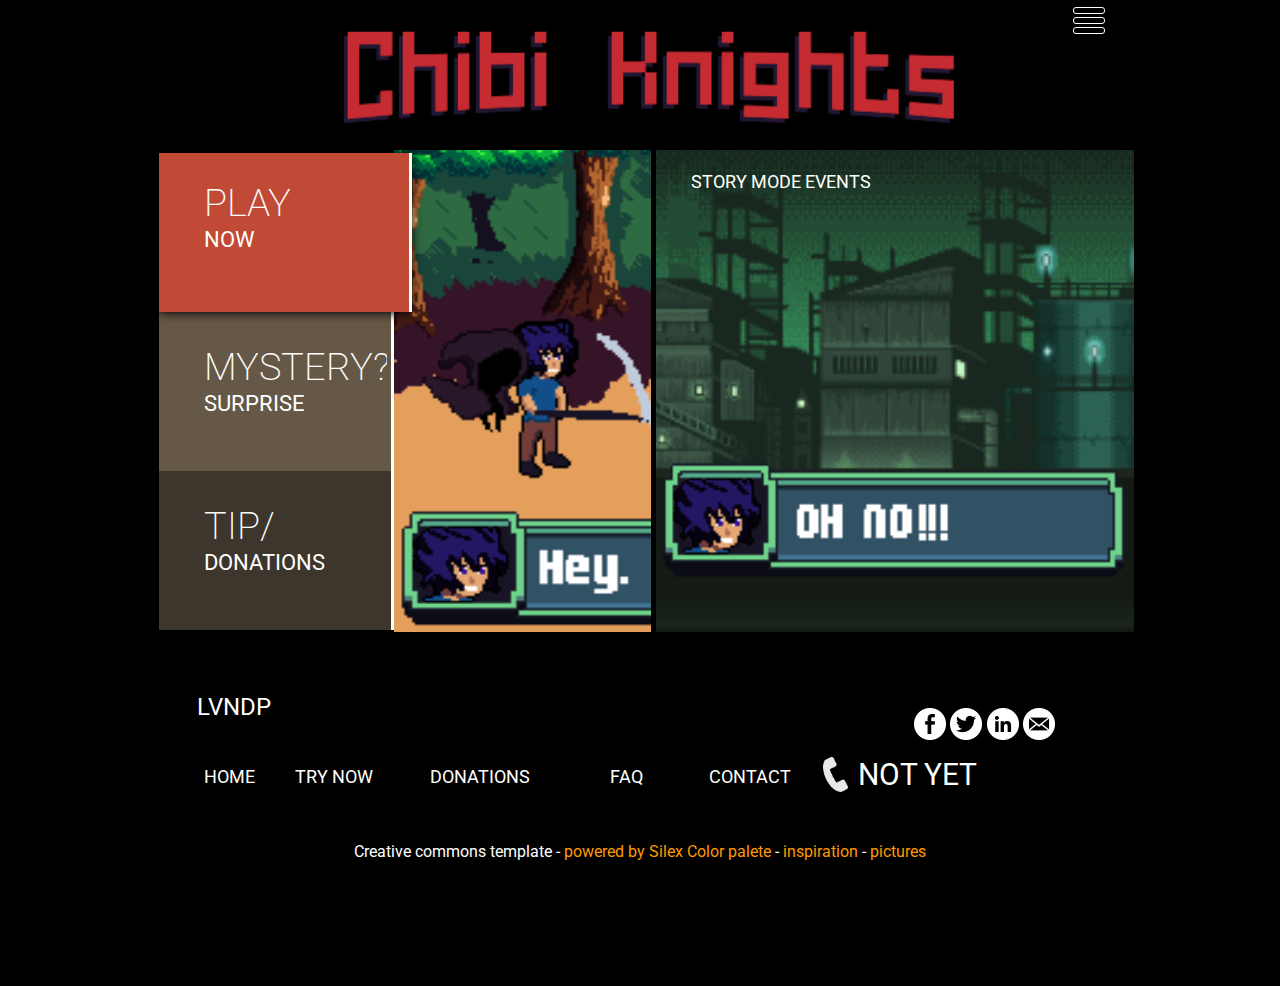
==== commit 23555ea1: "Batch update" ====
--- a/index.html
+++ b/index.html
@@ -102,8 +102,7 @@
     
     
     
-<link href="https://fonts.googleapis.com/css?family=Roboto:100,400" rel="stylesheet" class="silex-custom-font"><meta name="viewport" content="width=device-width, initial-scale=1"><meta name="website-width" content="960"><meta name="hostingProvider" content="ghpages"><script src="js/script.js" type="text/javascript"></script><link href="css/styles.css" rel="stylesheet" type="text/css">
-
+<link href="https://fonts.googleapis.com/css?family=Roboto:100,400" rel="stylesheet" class="silex-custom-font"><meta name="viewport" content="width=device-width, initial-scale=1"><meta name="website-width" content="960"><meta name="hostingProvider" content="unifile"><script src="js/ol.js"></script><script src="js/script.js" type="text/javascript"></script><link href="css/styles.css" rel="stylesheet" type="text/css">
     <style>body { opacity: 0; transition: .25s opacity ease; }</style></head>
 
 <body data-silex-type="container-element" class="silex-id-1439554967896-66 all-style enable-mobile silex-runtime silex-published" style=""><div data-silex-type="container-element" class="container-element editable-style silex-id-1538221038117-34 section-element hide-on-desktop" style=""><div data-silex-type="container-element" class="editable-style silex-id-1538221038114-33 container-element silex-element-content silex-container-content website-width"></div></div>
@@ -180,19 +179,70 @@
             
             
             
-        <div data-silex-type="container-element" class="editable-style silex-id-1552775732073-13 container-element hide-on-desktop"></div><a href="./" data-silex-type="image-element" class="editable-style silex-id-1490693355800-0 image-element page-link-active" style=""><img src="assets/Title%20dfssssff%201.png" class="silex-element-content"></a><a href="news-press.html" data-silex-type="text-element" class="editable-style text-element silex-id-1439554966975-57 hide-on-mobile nav-mark nav" style="">
-                <div class="silex-element-content normal"><p><a href="news-press.html" class="">Donations</a></p>
-                </div>
-            </a><a href="our-mission.html" data-silex-type="text-element" class="editable-style text-element hide-on-mobile silex-id-1596401810194-0 nav-mark nav" style="">
-                <div class="silex-element-content normal"><p><a href="our-mission.html" class=""><b>Try NOW</b></a></p>
-                </div>
-            </a><a href="how-to-help.html" data-silex-type="text-element" class="editable-style text-element hide-on-mobile silex-id-1596402918164-6 nav-mark nav" style="">
-                <div class="silex-element-content normal"><p><a href="how-to-help.html" class="">FAQ</a></p>
-                </div>
-            </a><a href="contact.html" data-silex-type="text-element" class="editable-style text-element silex-id-1439554966563-53 hide-on-mobile nav-mark nav" style="">
-                <div class="silex-element-content normal"><p><a href="contact.html" class="">Contact</a></p>
-                </div>
-            </a></div>
+        <div data-silex-type="container-element" class="editable-style silex-id-1552775732073-13 container-element hide-on-desktop"></div><a href="./" data-silex-type="image-element" class="editable-style silex-id-1490693355800-0 image-element page-link-active" style=""><img src="assets/Title%20dfssssff%201.png" class="silex-element-content"></a><div data-silex-type="text-element" class="editable-style silex-id-1596481700169-0 text-element silex-component prevent-auto-z-index nav" style=""><div class="silex-element-content normal"><style>.hamburger-menu_1596481993718_345 {position: absolute; z-index: 20;}.silex-editor .hamburger-menu_1596481993718_345 nav {left: -9999px;}.hamburger-menu_1596481993718_345 nav ul {margin-top: 80px;}.hamburger-menu_1596481993718_345 nav {opacity: 0; position: absolute; background-color: #ededed; transition: left 1s ease, height 0s ease 1s; left: -300px; width: 300px; height: 20px;}.hamburger-menu_1596481993718_345.open nav {opacity: 1; height: 100vh; left: 0; transition: left 1s ease, height 0s ease 0s;}.hamburger-menu_1596481993718_345 .nav-container {z-index: 10; position: absolute;}.hamburger-menu_1596481993718_345.open .nav-container {}.hamburger-menu_1596481993718_345 .hamburger-btn {z-index: 20; cursor: pointer; position: absolute;}.hamburger-menu_1596481993718_345 .hamburger-btn span {display: block; width: 30px; height: 5px; margin-bottom: 3px; position: relative; background-color: #000000; border: 1px solid #ffffff; border-radius: 3px; transition: border-color 0.1s ease-in,
+      opacity 0.1s ease-in,
+      transform 0.1s ease-in,
+      background 0.1s ease-in;}.hamburger-menu_1596481993718_345.open .hamburger-btn span {border-color: rgba(255, 255, 255, 0);}.hamburger-menu_1596481993718_345 .hamburger-btn span:first-child {transform-origin: 4px -2px;}.hamburger-menu_1596481993718_345.open .hamburger-btn span:first-child {transform: rotate(45deg) translate(7px, -4px);}.hamburger-menu_1596481993718_345.open .hamburger-btn span:nth-last-child(2) {opacity: 0;}.hamburger-menu_1596481993718_345 .hamburger-btn span:nth-child(3) {transform-origin: -11px 4px;}.hamburger-menu_1596481993718_345.open .hamburger-btn span:nth-child(3) {transform: rotate(-45deg) translate(0, 12px);}.hamburger-menu_1596481993718_345 ul li {padding: 20px 4px; border-bottom: 1px solid #b3b3b3; list-style-type: none; color: #4B4B4B; margin: 0 60px 0 20px;}.hamburger-menu_1596481993718_345 ul li a {color: #4B4B4B;}.hamburger-menu_1596481993718_345.open nav {top: -20px;}.hamburger-menu_1596481993718_345 nav {width: 101vw !important; margin: 0 -1px;}</style>
+<!-- inspired by https://codepen.io/erikterwan/pen/EVzeRP -->
+<div class="hamburger-menu_1596481993718_345 closed">
+    <div class="hamburger-btn ">
+      <span></span>
+      <span></span>
+      <span></span>
+    </div>
+    <div class="nav-container">
+      <div class="prevent-scale">
+        <nav role="navigation" class="">
+            <ul>
+            
+                <li><a href="./" class="page-link-active">Home</a></li>
+            
+                <li><a href="game.html">Play</a></li>
+            
+                <li><a href="news-press.html">Donate</a></li>
+            
+                <li><a href="how-to-help.html">FAQ</a></li>
+            
+                <li><a href="contact.html">Contact</a></li>
+            
+            </ul>
+        </nav>
+      </div>
+  </div>
+</div>
+<script>
+(function() {
+  var isOpen = false;
+  function close() {
+    isOpen = false;
+    $('.hamburger-menu_1596481993718_345').removeClass('open');
+    $('.hamburger-menu_1596481993718_345').addClass('closed');
+  }
+  function open() {
+    isOpen = true;
+    $('.hamburger-menu_1596481993718_345').addClass('open');
+    $('.hamburger-menu_1596481993718_345').removeClass('closed');
+  }
+  function toggle() {
+    if(isOpen) close();
+    else open();
+  }
+  var silexElement = $('.hamburger-menu_1596481993718_345').closest('.editable-style');
+  function move(data) {
+    var offset = silexElement.offset();
+    $('.hamburger-menu_1596481993718_345 .nav-container').css({
+      'transform': 'translate(' + (data.scrollLeft - (offset.left/data.scale)) + 'px, ' + (data.scrollTop - (offset.top/data.scale)) + 'px)'
+    });
+  }
+  $('.hamburger-menu_1596481993718_345 .hamburger-btn').click(function() { toggle(); });
+  $(document).on('silex.scroll silex.resize', function(e, data) {
+    close();
+    move(data);
+  });
+  close();
+})();
+</script>
+</div></div></div>
     </div>
     <div data-silex-type="container-element" class="container-element editable-style silex-id-1490693798023-5 section-element paged-element page-home hide-on-mobile website-min-width paged-element-visible">
         <div data-silex-type="container-element" class="editable-style silex-element-content website-width silex-id-1490693798022-4 silex-container-content container-element">
@@ -227,14 +277,13 @@
                         </div>
                     </div>
                 </div>
-                <a href="our-mission.html" data-silex-type="container-element" class="editable-style container-element silex-id-1439554966154-49 hide-on-mobile sub-nav sub-nav-active" style="top: 5px; width: 250px; min-height: 159px;">
+                <a href="game.html" data-silex-type="container-element" class="editable-style container-element silex-id-1439554966154-49 hide-on-mobile sub-nav sub-nav-active" style="top: 5px; width: 250px; min-height: 159px;">
 
 
 
 
                     <div data-silex-type="text-element" class="editable-style text-element silex-id-1439554966050-48 buttons" style="top: 17px; left: 45px; width: 183px; min-height: 104px;">
-                        <div class="silex-element-content normal">
-                            <h2>Play</h2><h3>Now<br></h3><span class="_wysihtml-temp-caret-fix" style="position: absolute; display: block; min-width: 1px; z-index: 99999;">﻿</span></div>
+                        <div class="silex-element-content normal"><h2>Play</h2><h3>Now<br></h3><span class="_wysihtml-temp-caret-fix" style="position: absolute; display: block; min-width: 1px; z-index: 99999;">﻿</span></div>
                     </div>
                 </a>
 
--- a/css/styles.css
+++ b/css/styles.css
@@ -1,6 +1,6 @@
 
 .nav-mark a {padding: 15px 5px; transition: background-color .5s ease;}.sub-nav.sub-nav-active {width: 250px; box-shadow: 0 1px 10px black;}.sub-nav {transition: all .15s ease-out; z-index: 100; cursor: pointer;}
-.silex-id-1439554967896-66 {background-color: rgb(0, 0, 0); border-top-color: rgb(0, 0, 0); border-right-color: rgb(0, 0, 0); border-bottom-color: rgb(0, 0, 0); border-left-color: rgb(0, 0, 0);}.silex-id-1538221038117-34 {top: 5px; left: 5px;}@media only screen and (max-width: 480px) {.silex-id-1538221038117-34 {top: 0px; left: 0px;}}.silex-id-1538221038114-33 {min-height: 20px;}@media only screen and (max-width: 480px) {.silex-id-1538221038114-33 {min-height: 58px; top: 27px; left: 12px; width: 445px;}}.silex-id-1490693608162-3 {background-color: transparent; top: 5px; left: 5px; min-width: 960px;}.silex-id-1490693608161-2 {min-height: 147px; background-color: transparent; top: 15px; left: 647px; width: 960px;}.silex-id-1552775712222-12 {min-height: 27px; width: 33px; background-color: transparent; top: 100px; left: 774px;}@media only screen and (max-width: 480px) {.silex-id-1552775712222-12 {left: 0px; top: 0px; min-height: 26px; width: 32px;}}.silex-id-1552775732073-13 {width: 100px; min-height: 100px; background-color: rgb(255, 255, 255); top: 100px; left: 740px;}@media only screen and (max-width: 480px) {.silex-id-1552775732073-13 {left: 391px; top: 64px; background-color: transparent; width: 27px; min-height: 20px;}}.silex-id-1490693355800-0 {width: 492px; min-height: 85px; top: 43.98957443237305px; left: -93.00000095367432px;}.silex-id-1439554966975-57 {width: 152px; top: 73px; left: 552px; box-sizing: content-box; min-height: 55px; background-color: transparent;}.silex-id-1596401810194-0 {width: 152px; top: 73px; left: 421px; box-sizing: content-box; min-height: 55px;}.silex-id-1596402918164-6 {width: 95px; top: 73px; left: 698px; box-sizing: content-box; min-height: 46px;}.silex-id-1439554966563-53 {width: 95px; top: 73px; left: 793px; box-sizing: content-box; min-height: 46px;}.silex-id-1490693798023-5 {background-color: transparent; top: 178px; left: 5px; min-width: 960px;}.silex-id-1490693798022-4 {min-height: 474px; background-color: transparent; top: 15px; left: 647px; width: 960px;}.silex-id-1439554966458-52 {width: 960px; top: 3px; left: -1.333343505859375px; box-sizing: content-box; background-color: transparent; min-height: 482px;}.silex-id-1439554966357-51 {width: 232px; top: 164px; left: 0px; box-sizing: content-box; border-top-color: rgb(255, 255, 255); border-right-color: rgb(255, 255, 255); border-bottom-color: rgb(255, 255, 255); border-left-color: rgb(255, 255, 255); border-top-width: 0px; border-right-width: 3px; border-bottom-width: 0px; border-left-width: 0px; border-top-style: solid; border-right-style: solid; border-bottom-style: solid; border-left-style: solid; background-color: rgb(102, 88, 71); min-height: 159px;}@media only screen and (max-width: 480px) {.silex-id-1439554966357-51 {top: 0px; left: 93px; width: 234px; min-height: 158px;}}.silex-id-1439554966255-50 {width: 183px; top: 22px; left: 45px; box-sizing: content-box; min-height: 118px;}.silex-id-1439554966154-49 {width: 232px; top: 5px; left: 0px; box-sizing: content-box; border-top-color: rgb(255, 255, 255); border-right-color: rgb(255, 255, 255); border-bottom-color: rgb(255, 255, 255); border-left-color: rgb(255, 255, 255); border-top-width: 0px; border-right-width: 3px; border-bottom-width: 0px; border-left-width: 0px; border-top-style: solid; border-right-style: solid; border-bottom-style: solid; border-left-style: solid; background-color: rgba(192,74,53,1); min-height: 159px;}.silex-id-1439554966050-48 {width: 183px; top: 17px; left: 45px; box-sizing: content-box; min-height: 104px;}.silex-id-1439554965843-46 {width: 232px; top: 323px; left: 0px; box-sizing: content-box; border-top-color: rgb(255, 255, 255); border-right-color: rgb(255, 255, 255); border-bottom-color: rgb(255, 255, 255); border-left-color: rgb(255, 255, 255); border-top-width: 0px; border-right-width: 3px; border-bottom-width: 0px; border-left-width: 0px; border-top-style: solid; border-right-style: solid; border-bottom-style: solid; border-left-style: solid; background-color: rgb(61, 54, 45); min-height: 159px;}.silex-id-1439554965740-45 {width: 183px; top: 22px; left: 45px; box-sizing: content-box; min-height: 104px;}.silex-id-1596401957684-2 {width: 520px; min-height: 482px; top: 2px; left: 235px;}.silex-id-1596402475060-4 {width: 478px; min-height: 482px; top: 2px; left: 492px; border-width: 0 0 0 5px; border-style: solid;}.silex-id-1596402753030-5 {width: 229px; min-height: 50px; top: 11px; left: 508.00341796875px;}.silex-id-1490694258064-17 {background-color: transparent; top: 171px; left: 0px; border-color: #000000; min-width: 960px;}.silex-id-1490694258062-16 {min-height: 744px; background-color: transparent; border-color: #000000; top: 15px; left: 329px; width: 960px;}.silex-id-1492776401689-1 {width: 456px; height: 587px; background-color: transparent; top: 83px; left: 1px;}.silex-id-1548873212201-7 {height: 400px; width: 456px; background-color: transparent; top: 92px; left: 504px;}.silex-id-1490694217944-13 {background-color: transparent; top: 171px; left: 0px;}.silex-id-1490694217944-12 {min-height: 236px; background-color: transparent;}.silex-id-1439554961432-3 {width: 817px; top: 31px; left: 2px; box-sizing: content-box; min-height: 189px;}.silex-id-1490701905049-21 {background-color: transparent; top: 100px; left: NaNpx; background-image: url(../assets/nQZcA7PRTyuduZPSZQ88_wanderlust.jpg); background-size: cover; background-position: center center;}.silex-id-1490701905043-20 {min-height: 480px; background-color: transparent;}.silex-id-1490694237194-15 {background-color: transparent; top: 171px; left: 0px; min-width: 960px;}.silex-id-1490694237193-14 {min-height: 232px; background-color: transparent; top: 15px; left: 545px; width: 960px;}.silex-id-1439554961331-2 {width: 817px; top: 31px; left: 2px; box-sizing: content-box; min-height: 189px;}.silex-id-1490701944668-23 {background-color: transparent; top: 100px; left: NaNpx; background-image: url(../assets/xpdPwXTASnOUXFpIPgDs_IMG_1460_edt.jpg); background-size: cover; background-position: bottom center;}.silex-id-1490701944667-22 {min-height: 480px; background-color: transparent;}.silex-id-1490694152451-11 {background-color: transparent; top: 433px; left: NaNpx; min-width: 960px;}.silex-id-1490694152449-10 {min-height: 151px; background-color: transparent; top: 0px; left: 0px;}.silex-id-1439554961635-5 {width: 817px; top: 31px; left: 2px; box-sizing: content-box; min-height: 102px;}.silex-id-1596448483202-2 {}.silex-id-1596448483053-1 {min-height: 505px; top: 0px; left: 0px;}.silex-id-1596449846811-5 {}.silex-id-1596449846684-4 {min-height: 604px; top: 0px; left: 0px;}.silex-id-1596453449970-0 {width: 437px; min-height: 36px; top: 258px; left: 261.0000305175781px;}.silex-id-1490694042605-9 {background-color: transparent; top: 931px; left: 0px;}@media only screen and (max-width: 480px) {.silex-id-1490694042605-9 {top: 3037px; left: 0px;}}.silex-id-1490694042604-8 {min-height: 367px; background-color: transparent; top: 0px; left: 0px;}@media only screen and (max-width: 480px) {.silex-id-1490694042604-8 {min-height: 648px;}}.silex-id-1439554962691-15 {width: 264px; top: 55px; left: 37px; box-sizing: content-box; min-height: 67px;}@media only screen and (max-width: 480px) {.silex-id-1439554962691-15 {top: 2000px; left: 13px; width: 419px; min-height: 125px;}}.silex-id-1439554962386-12 {width: 25px; top: 139px; left: 663px; box-sizing: content-box; min-height: 34.5676px;}.silex-id-1439554962283-11 {width: 240px; top: 127px; left: 698px; box-sizing: content-box; min-height: 52px;}@media only screen and (max-width: 480px) {.silex-id-1439554962283-11 {top: 2129px; left: 1px; width: 240px; min-height: 38px;}}.silex-id-1439554962181-10 {width: 102px; top: 136px; left: 539px; box-sizing: content-box; min-height: 45px;}.silex-id-1439554962078-9 {width: 133px; top: 136px; left: 400px; box-sizing: content-box; min-height: 45px;}.silex-id-1439554961964-8 {width: 146px; top: 136px; left: 247px; box-sizing: content-box; min-height: 45px;}.silex-id-1439554961840-7 {width: 134px; top: 136px; left: 107px; box-sizing: content-box; min-height: 45px;}.silex-id-1439554961739-6 {width: 65px; top: 136px; left: 37px; box-sizing: content-box; min-height: 45px;}.silex-id-1439554962792-16 {width: 600px; top: 208px; left: 180px; box-sizing: content-box; background-color: transparent; min-height: 50px;}.silex-id-1538217695429-29 {width: 159px; min-height: 68px; background-color: transparent; top: 74px; left: 754px;}
+.silex-id-1439554967896-66 {background-color: rgb(0, 0, 0); border-top-color: rgb(0, 0, 0); border-right-color: rgb(0, 0, 0); border-bottom-color: rgb(0, 0, 0); border-left-color: rgb(0, 0, 0);}.silex-id-1538221038117-34 {top: 5px; left: 5px;}@media only screen and (max-width: 480px) {.silex-id-1538221038117-34 {top: 0px; left: 0px;}}.silex-id-1538221038114-33 {min-height: 20px;}@media only screen and (max-width: 480px) {.silex-id-1538221038114-33 {min-height: 58px; top: 27px; left: 12px; width: 445px;}}.silex-id-1490693608162-3 {background-color: transparent; top: 5px; left: 5px; min-width: 960px;}.silex-id-1490693608161-2 {min-height: 147px; background-color: transparent; top: 15px; left: 647px; width: 960px;}.silex-id-1552775712222-12 {min-height: 27px; width: 33px; background-color: transparent; top: 100px; left: 774px;}@media only screen and (max-width: 480px) {.silex-id-1552775712222-12 {left: 0px; top: 0px; min-height: 26px; width: 32px;}}.silex-id-1552775732073-13 {width: 100px; min-height: 100px; background-color: rgb(255, 255, 255); top: 100px; left: 740px;}@media only screen and (max-width: 480px) {.silex-id-1552775732073-13 {left: 391px; top: 64px; background-color: transparent; width: 27px; min-height: 20px;}}.silex-id-1490693355800-0 {width: 633px; min-height: 119px; top: 23px; left: 171px;}.silex-id-1596481700169-0 {min-height: 27px; width: 33px; background-color: transparent; top: 8.333333969116211px; left: 913px;}.silex-id-1490693798023-5 {background-color: transparent; top: 178px; left: 5px; min-width: 960px;}.silex-id-1490693798022-4 {min-height: 474px; background-color: transparent; top: 15px; left: 647px; width: 960px;}.silex-id-1439554966458-52 {width: 960px; top: 3px; left: -1.333343505859375px; box-sizing: content-box; background-color: transparent; min-height: 482px;}.silex-id-1439554966357-51 {width: 232px; top: 164px; left: 0px; box-sizing: content-box; border-top-color: rgb(255, 255, 255); border-right-color: rgb(255, 255, 255); border-bottom-color: rgb(255, 255, 255); border-left-color: rgb(255, 255, 255); border-top-width: 0px; border-right-width: 3px; border-bottom-width: 0px; border-left-width: 0px; border-top-style: solid; border-right-style: solid; border-bottom-style: solid; border-left-style: solid; background-color: rgb(102, 88, 71); min-height: 159px;}@media only screen and (max-width: 480px) {.silex-id-1439554966357-51 {top: 0px; left: 93px; width: 234px; min-height: 158px;}}.silex-id-1439554966255-50 {width: 183px; top: 22px; left: 45px; box-sizing: content-box; min-height: 118px;}.silex-id-1439554966154-49 {width: 232px; top: 5px; left: 0px; box-sizing: content-box; border-top-color: rgb(255, 255, 255); border-right-color: rgb(255, 255, 255); border-bottom-color: rgb(255, 255, 255); border-left-color: rgb(255, 255, 255); border-top-width: 0px; border-right-width: 3px; border-bottom-width: 0px; border-left-width: 0px; border-top-style: solid; border-right-style: solid; border-bottom-style: solid; border-left-style: solid; background-color: rgba(192,74,53,1); min-height: 159px;}.silex-id-1439554966050-48 {width: 183px; top: 17px; left: 45px; box-sizing: content-box; min-height: 104px;}.silex-id-1439554965843-46 {width: 232px; top: 323px; left: 0px; box-sizing: content-box; border-top-color: rgb(255, 255, 255); border-right-color: rgb(255, 255, 255); border-bottom-color: rgb(255, 255, 255); border-left-color: rgb(255, 255, 255); border-top-width: 0px; border-right-width: 3px; border-bottom-width: 0px; border-left-width: 0px; border-top-style: solid; border-right-style: solid; border-bottom-style: solid; border-left-style: solid; background-color: rgb(61, 54, 45); min-height: 159px;}.silex-id-1439554965740-45 {width: 183px; top: 22px; left: 45px; box-sizing: content-box; min-height: 104px;}.silex-id-1596401957684-2 {width: 520px; min-height: 482px; top: 2px; left: 235px;}.silex-id-1596402475060-4 {width: 478px; min-height: 482px; top: 2px; left: 492px; border-width: 0 0 0 5px; border-style: solid;}.silex-id-1596402753030-5 {width: 229px; min-height: 50px; top: 11px; left: 508.00341796875px;}.silex-id-1490694258064-17 {background-color: transparent; top: 171px; left: 0px; border-color: #000000; min-width: 960px;}.silex-id-1490694258062-16 {min-height: 744px; background-color: transparent; border-color: #000000; top: 15px; left: 329px; width: 960px;}.silex-id-1492776401689-1 {width: 456px; height: 587px; background-color: transparent; top: 83px; left: 1px;}.silex-id-1548873212201-7 {height: 400px; width: 456px; background-color: transparent; top: 92px; left: 504px;}.silex-id-1490694217944-13 {background-color: transparent; top: 171px; left: 0px;}.silex-id-1490694217944-12 {min-height: 236px; background-color: transparent;}.silex-id-1439554961432-3 {width: 817px; top: 31px; left: 2px; box-sizing: content-box; min-height: 189px;}.silex-id-1490701905049-21 {background-color: transparent; top: 100px; left: NaNpx; background-image: url(../assets/nQZcA7PRTyuduZPSZQ88_wanderlust.jpg); background-size: cover; background-position: center center;}.silex-id-1490701905043-20 {min-height: 480px; background-color: transparent;}.silex-id-1490694237194-15 {background-color: transparent; top: 171px; left: 0px; min-width: 960px;}.silex-id-1490694237193-14 {min-height: 232px; background-color: transparent; top: 15px; left: 545px; width: 960px;}.silex-id-1439554961331-2 {width: 817px; top: 31px; left: 2px; box-sizing: content-box; min-height: 189px;}.silex-id-1490701944668-23 {background-color: transparent; top: 100px; left: NaNpx; background-image: url(../assets/xpdPwXTASnOUXFpIPgDs_IMG_1460_edt.jpg); background-size: cover; background-position: bottom center;}.silex-id-1490701944667-22 {min-height: 480px; background-color: transparent;}.silex-id-1490694152451-11 {background-color: transparent; top: 433px; left: NaNpx; min-width: 960px;}.silex-id-1490694152449-10 {min-height: 151px; background-color: transparent; top: 0px; left: 0px;}.silex-id-1439554961635-5 {width: 817px; top: 31px; left: 2px; box-sizing: content-box; min-height: 102px;}.silex-id-1596448483202-2 {}.silex-id-1596448483053-1 {min-height: 505px; top: 0px; left: 0px;}.silex-id-1596449846811-5 {}.silex-id-1596449846684-4 {min-height: 604px; top: 0px; left: 0px;}.silex-id-1596449973240-6 {width: 480px; min-height: 360px; background-color: rgb(255, 255, 255); top: 99px; left: 227px;}.silex-id-1490694042605-9 {background-color: transparent; top: 931px; left: 0px;}@media only screen and (max-width: 480px) {.silex-id-1490694042605-9 {top: 3037px; left: 0px;}}.silex-id-1490694042604-8 {min-height: 367px; background-color: transparent; top: 0px; left: 0px;}@media only screen and (max-width: 480px) {.silex-id-1490694042604-8 {min-height: 648px;}}.silex-id-1439554962691-15 {width: 264px; top: 55px; left: 37px; box-sizing: content-box; min-height: 67px;}@media only screen and (max-width: 480px) {.silex-id-1439554962691-15 {top: 2000px; left: 13px; width: 419px; min-height: 125px;}}.silex-id-1439554962386-12 {width: 25px; top: 139px; left: 663px; box-sizing: content-box; min-height: 34.5676px;}.silex-id-1439554962283-11 {width: 240px; top: 127px; left: 698px; box-sizing: content-box; min-height: 52px;}@media only screen and (max-width: 480px) {.silex-id-1439554962283-11 {top: 2129px; left: 1px; width: 240px; min-height: 38px;}}.silex-id-1439554962181-10 {width: 102px; top: 136px; left: 539px; box-sizing: content-box; min-height: 45px;}.silex-id-1439554962078-9 {width: 133px; top: 136px; left: 400px; box-sizing: content-box; min-height: 45px;}.silex-id-1439554961964-8 {width: 146px; top: 136px; left: 247px; box-sizing: content-box; min-height: 45px;}.silex-id-1439554961840-7 {width: 134px; top: 136px; left: 107px; box-sizing: content-box; min-height: 45px;}.silex-id-1439554961739-6 {width: 65px; top: 136px; left: 37px; box-sizing: content-box; min-height: 45px;}.silex-id-1439554962792-16 {width: 600px; top: 208px; left: 180px; box-sizing: content-box; background-color: transparent; min-height: 50px;}.silex-id-1538217695429-29 {width: 159px; min-height: 68px; background-color: transparent; top: 74px; left: 754px;}
 h2 {font-weight: 400;}.text-element > .silex-element-content {font-family: 'Roboto', sans-serif; font-weight: 400; color: #FEFFFD;}a {color: #FF9900; text-decoration: none;}[data-silex-href] {color: #FF9900; text-decoration: none;}@media only screen and (max-width: 480px), only screen and (max-device-width: 480px) {.text-element > .silex-element-content {font-size: 200%;}}
 .nav.text-element > .silex-element-content {font-weight: 400; font-size: 18px; text-align: center; text-transform: uppercase; line-height: 10px;}.nav a {color: #ffffff;}.nav [data-silex-href] {color: #ffffff;}.nav .page-link-active {background-color: #FF9900;}.nav a:hover {background-color: #FF9900;}.nav [data-silex-href]:hover {background-color: #FF9900;}@media only screen and (max-width: 480px) {.nav ul li {list-style-type: none; line-height: 2;}}
 .white-title h2 {font-weight: 100; font-size: 38px; color: #000000; text-transform: capitalize; line-height: 0;}.white-title.text-element > .silex-element-content {font-weight: 700;}.white-title h2::first-letter {font-weight: 400; color: #ffffff; background-color: #ff9900; letter-spacing: 10px;}
